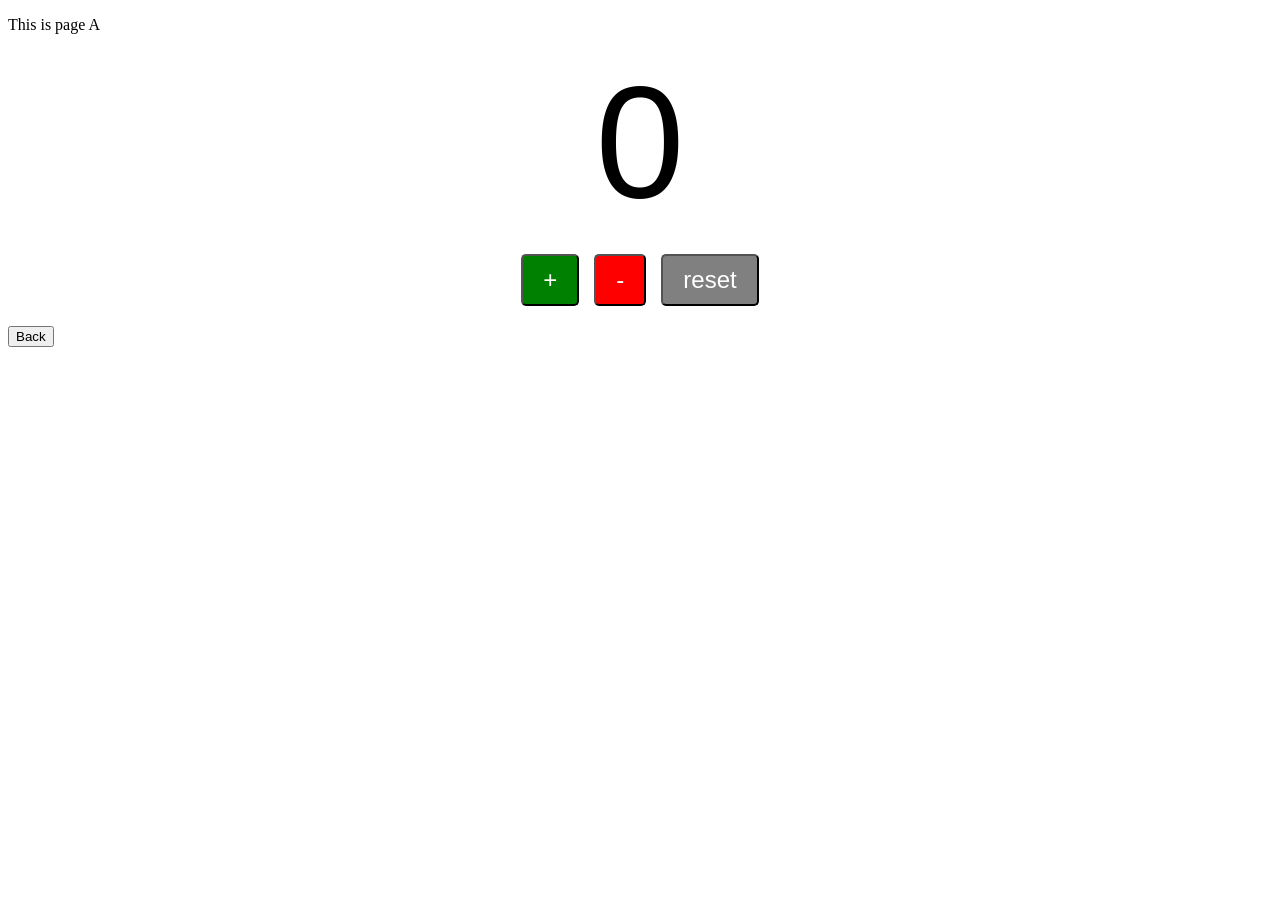
==== src/main/resources/static/pageA.html @ 7fa48709 "finished" ====
<!DOCTYPE html>
<html>
    <head>
        <meta charset="utf-8">
        <meta http-equiv="X-UA-Compatible" content="IE=edge">
        <title>cat on page a</title>
        <meta name="description" content="">
        <meta name="viewport" content="width=device-width, initial-scale=1">
        <link rel="stylesheet" href="style.css">
    </head>
    <body>
        <p>This is page A</p>

        <label id="display">0</label>

        <div id="buttonContainer">
            <button id="plusBtn" class = "button">+</button>
            <button id="minusBtn" class = "button">-</button>
            <button id="resetBtn" class = "button">reset</button>
        </div>

        <button id="backBtn">Back</button>
        
        <script src="script.js" async defer></script>
    </body>
</html>
---- src/main/resources/static/style.css ----
#display{
    display:block;
    text-align: center;
    font-size: 10em;
    font-family: Helvetica;
}

#minusBtn{
    text-align: center;
    padding: 10px 20px;
    font-size: 1.5em;
    color: white;
    background-color: red;
    border-radius: 5px;
    cursor: pointer;
    transition: background-color 0.25;
}
#minusBtn:hover{
    background-color: darkred;
}

#resetBtn{
    text-align: center;
    padding: 10px 20px;
    font-size: 1.5em;
    color: white;
    background-color: grey;
    border-radius: 5px;
    cursor: pointer;
    transition: background-color 0.25;
}
#resetBtn:hover{
    background-color: darkgrey;
}

#plusBtn{
    text-align: center;
    padding: 10px 20px;
    font-size: 1.5em;
    color: white;
    background-color: green;
    border-radius: 5px;
    cursor: pointer;
    transition: background-color 0.25;
}
#plusBtn:hover{
    background-color: darkgreen;
}

#buttonContainer{
    display: flex;
    justify-content: center;
    gap: 15px;
    margin: 20px;
}
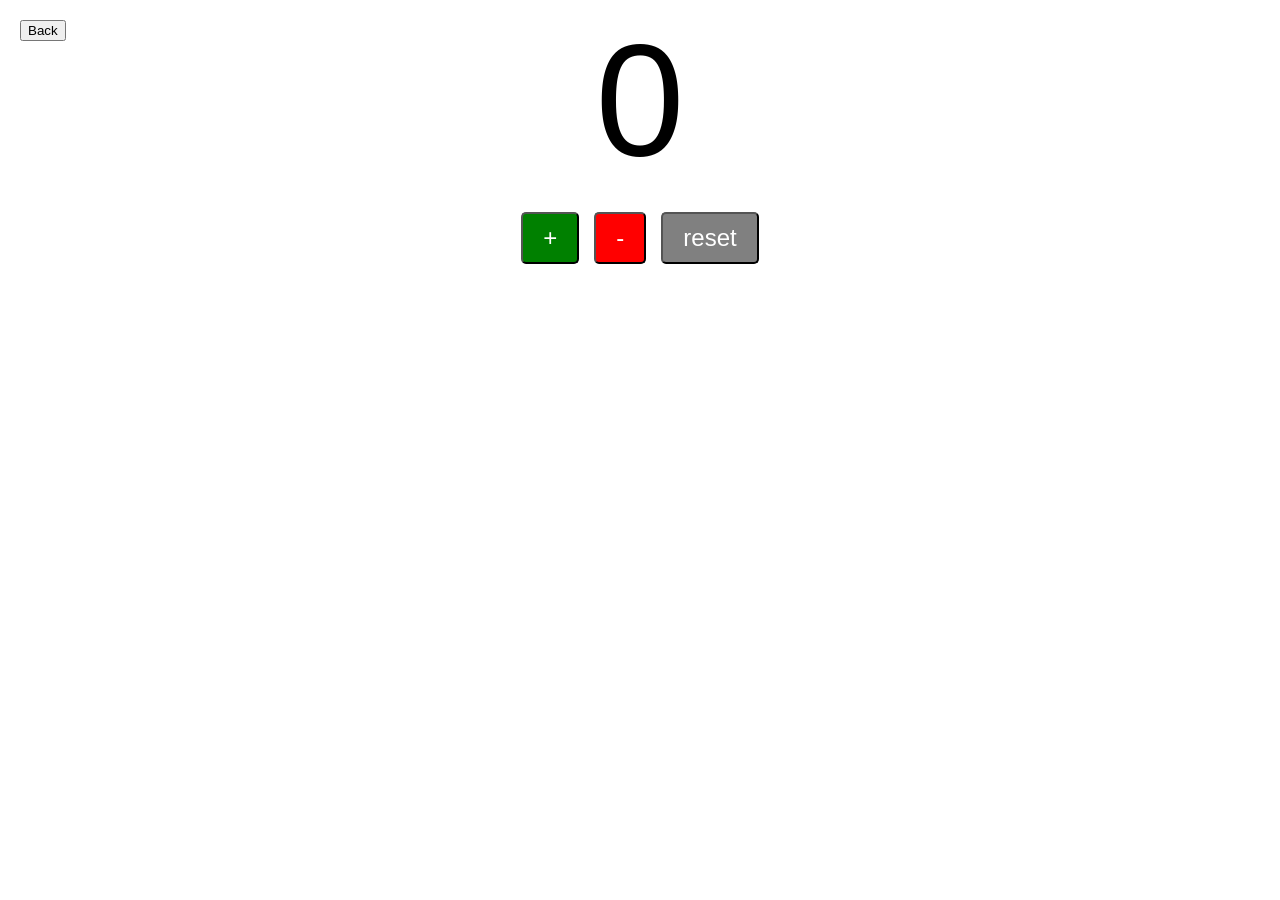
==== commit 216d3d18: "fixed things, finalized for now until more updates when i learn more" ====
--- a/src/main/resources/static/pageA.html
+++ b/src/main/resources/static/pageA.html
@@ -6,10 +6,9 @@
         <title>cat on page a</title>
         <meta name="description" content="">
         <meta name="viewport" content="width=device-width, initial-scale=1">
-        <link rel="stylesheet" href="style.css">
+        <link rel="stylesheet" href="styleA.css">
     </head>
     <body>
-        <p>This is page A</p>
 
         <label id="display">0</label>
 
--- a/src/main/resources/static/styleA.css
+++ b/src/main/resources/static/styleA.css
@@ -0,0 +1,64 @@
+* {
+    font-family: "Comic Sans MS", "Comic Sans", cursive, sans-serif;
+}
+
+#display{
+    display: block;
+    text-align: center;
+    font-size: 10em;
+}
+
+#minusBtn{
+    text-align: center;
+    padding: 10px 20px;
+    font-size: 1.5em;
+    color: white;
+    background-color: red;
+    border-radius: 5px;
+    cursor: pointer;
+    transition: background-color 0.25s;
+}
+#minusBtn:hover{
+    background-color: darkred;
+}
+
+#resetBtn{
+    text-align: center;
+    padding: 10px 20px;
+    font-size: 1.5em;
+    color: white;
+    background-color: grey;
+    border-radius: 5px;
+    cursor: pointer;
+    transition: background-color 0.25s;
+}
+#resetBtn:hover{
+    background-color: darkgrey;
+}
+
+#plusBtn{
+    text-align: center;
+    padding: 10px 20px;
+    font-size: 1.5em;
+    color: white;
+    background-color: green;
+    border-radius: 5px;
+    cursor: pointer;
+    transition: background-color 0.25s;
+}
+#plusBtn:hover{
+    background-color: darkgreen;
+}
+
+#buttonContainer{
+    display: flex;
+    justify-content: center;
+    gap: 15px;
+    margin: 20px;
+}
+
+#backBtn{
+    position: absolute;
+    top: 20px;
+    left: 20px;
+}
